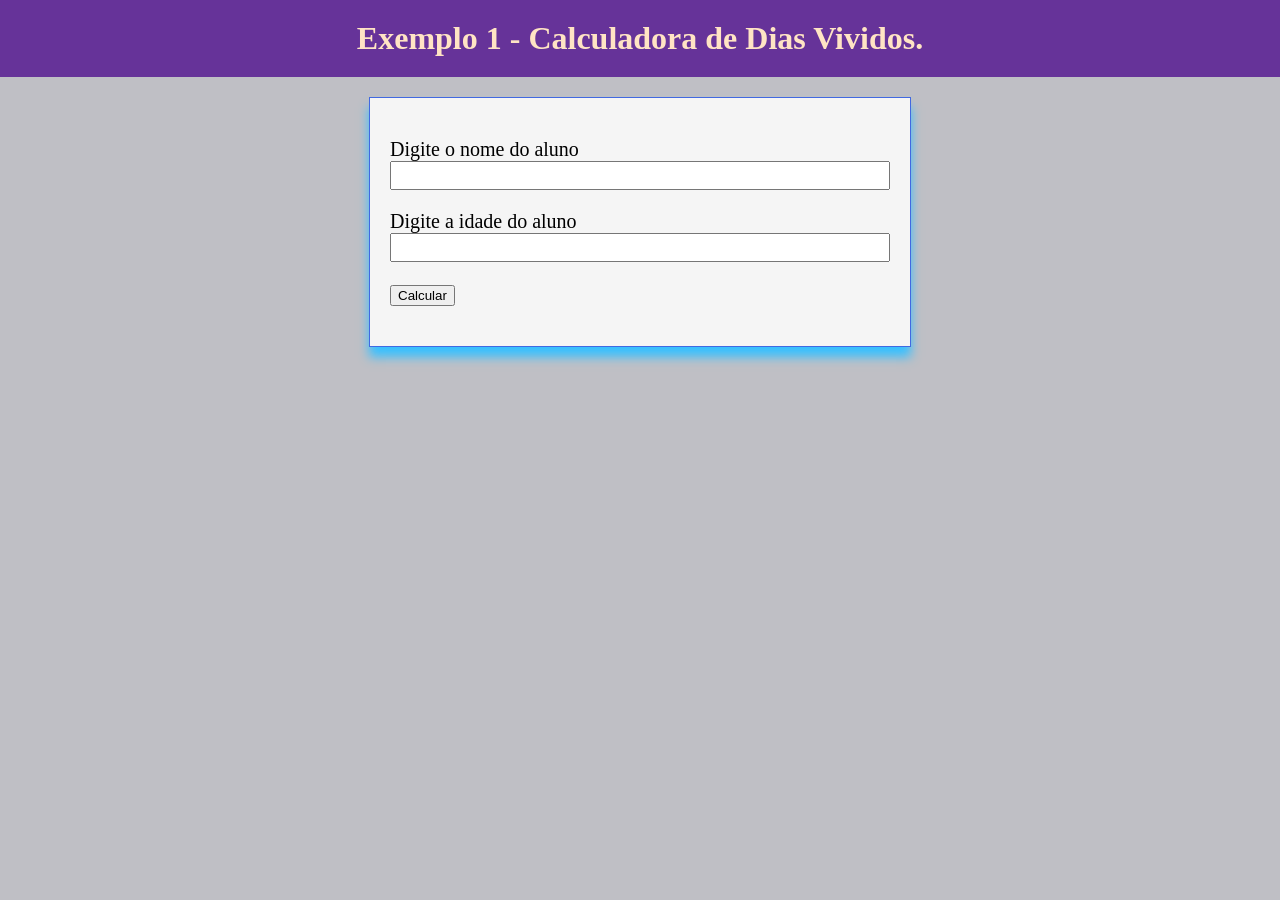
==== aula2/exemplo1.html @ 4e622983 "25/03" ====
<!DOCTYPE html>
<html lang="en">
<head>
    <meta charset="UTF-8">
    <meta name="viewport" content="width=device-width, initial-scale=1.0">
    <title>Document</title>
    <link rel="stylesheet" href="estilos.css">
</head>
<body>
    <h1>Exemplo 1 - Calculadora de Dias Vividos.</h1>

    <div class="conteudo">
        <form> 
            <p>
            Digite o nome do aluno <br>
            <input type="text" id="aluno">
            </p>

            <p>
                Digite a idade do aluno <br>
                <input type="text" id="idade">
            </p>

            <p>
                <input type="button" value="Calcular" onclick="calcular()">
            </p>

            <p id="resultado">

            </p>
        </form>
    </div>
    <script src="exemplo1.js">e</script>
</body>
</html>
---- aula2/estilos.css ----
body{
    margin: 0;
    padding: 0;
    background-color: rgb(191, 191, 197);

}

h1{
    background-color: rebeccapurple;
    color: bisque;
    margin: 0;
    padding: 20px;
    text-align: center;
}

.conteudo
{
    margin: 20px auto;
    border: 1px solid royalblue;
    width: 500px;
    padding: 20px;
    box-shadow: 0 10px 10px rgb(55, 192, 255);
    background-color: whitesmoke;
}

.conteudo p
{
    font-size: 20px;
    text-align: justify;
}

input[type=text], input[type=number]
{
    width: 100%;
    padding: 5px;
    box-sizing: border-box;
}
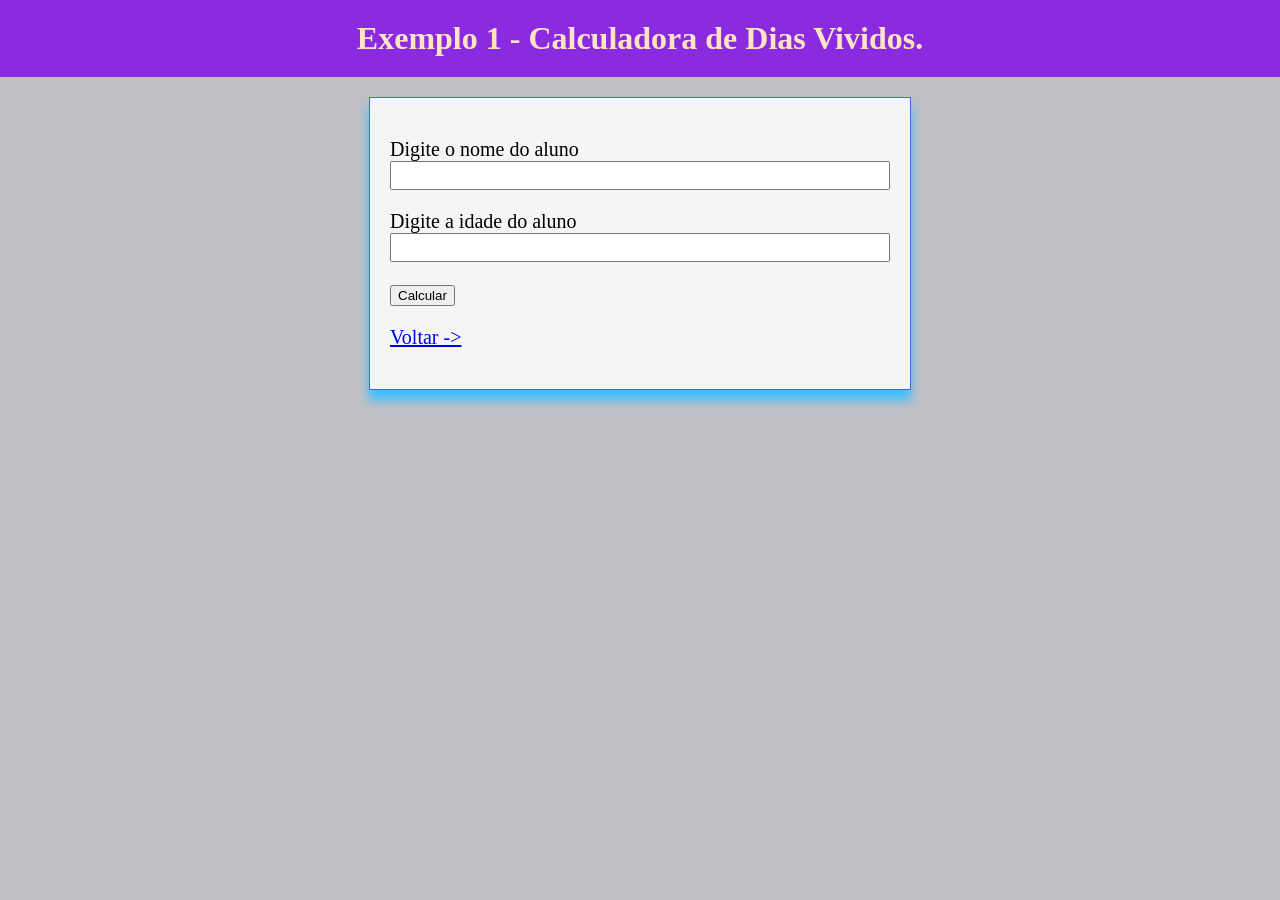
==== commit ca2ccf0c: "08/4" ====
--- a/aula2/exemplo1.html
+++ b/aula2/exemplo1.html
@@ -28,6 +28,10 @@
             <p id="resultado">
 
             </p>
+
+            <p>
+                <a href="index.html">Voltar -></a>
+            </p>
         </form>
     </div>
     <script src="exemplo1.js">e</script>
--- a/aula2/estilos.css
+++ b/aula2/estilos.css
@@ -6,7 +6,7 @@
 }
 
 h1{
-    background-color: rebeccapurple;
+    background-color: blueviolet;
     color: bisque;
     margin: 0;
     padding: 20px;
